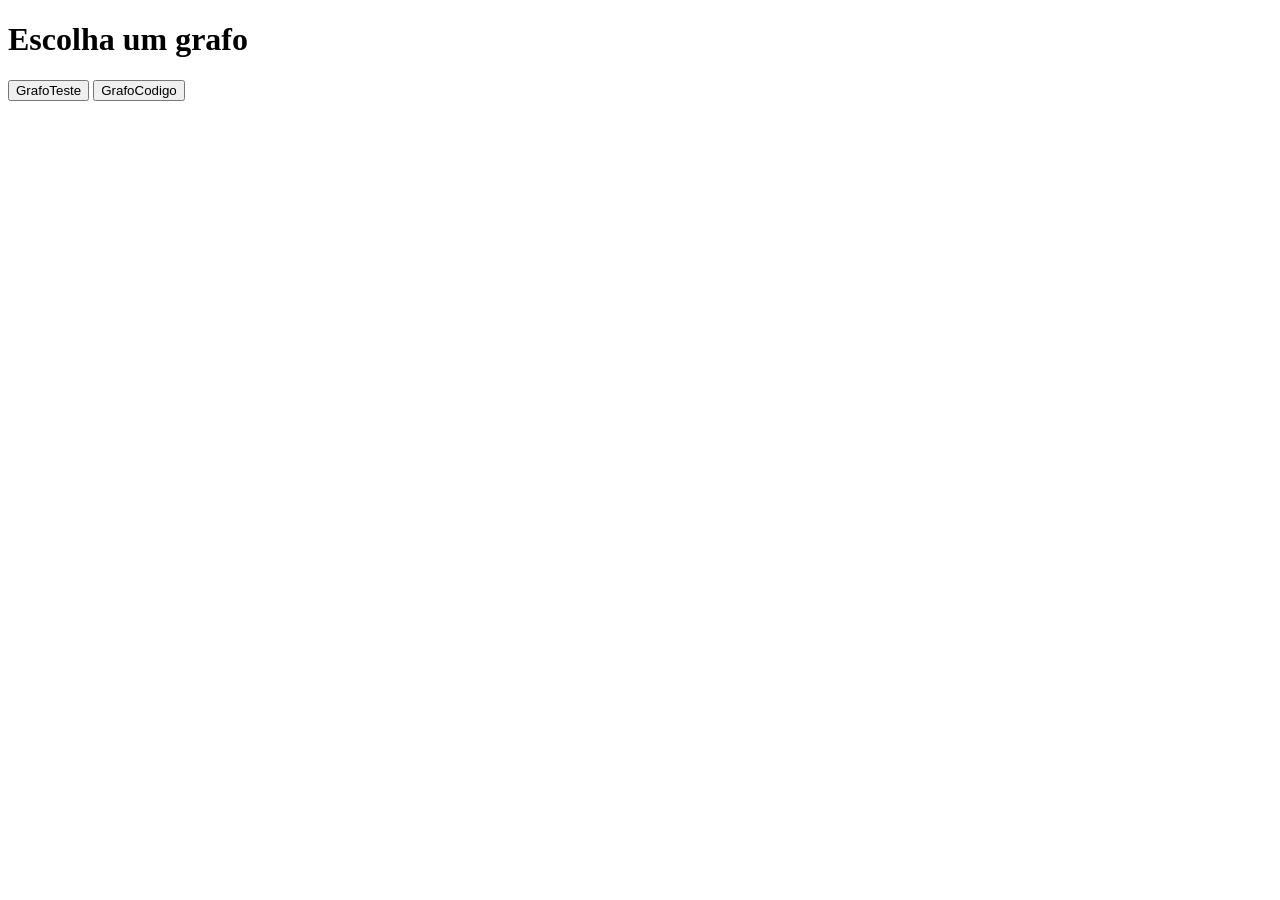
==== templates/index.html @ 73c72145 "mudança para rotas dinamicas, alteração no fetch" ====
<!DOCTYPE html>
<html lang="en">
<head>
    <meta charset="UTF-8">
    <meta name="viewport" content="width=device-width, initial-scale=1.0">
    <title>Document</title>
</head>
<body>
    <h1>Escolha um grafo</h1>
    <div class="options">
        <a href="/app/Teste"><button>GrafoTeste</button></a>
        <a href="/app/Codigo"><button>GrafoCodigo</button></a>
        
    </div>
    
</body>
</html>
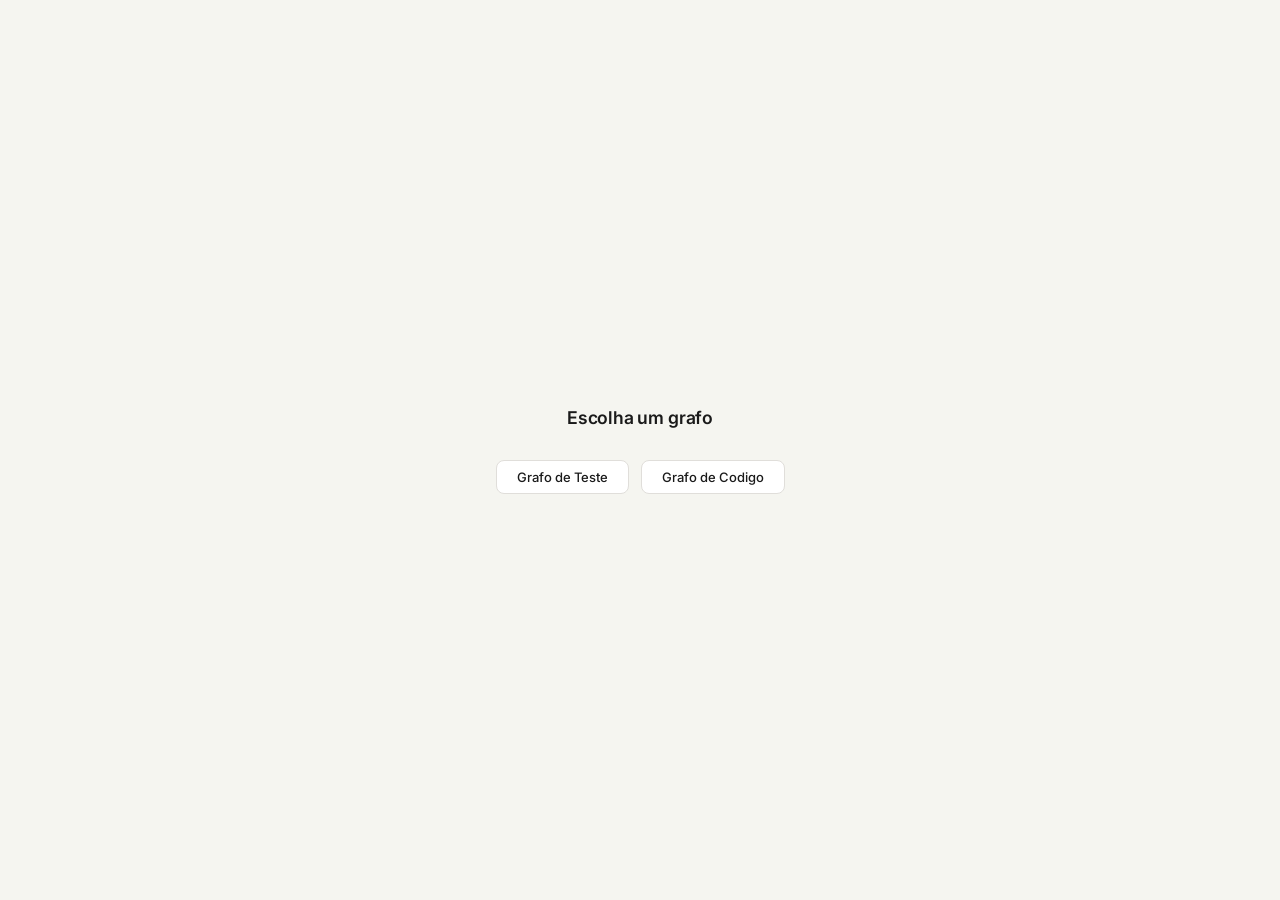
==== commit 4aaeed20: "Merge pull request #1 from projeto-de-algoritmos-2026/implementacaco-mais-grafos Implementacaco mais" ====
--- a/templates/index.html
+++ b/templates/index.html
@@ -1,17 +1,72 @@
 <!DOCTYPE html>
-<html lang="en">
+<html lang="pt-BR">
 <head>
-    <meta charset="UTF-8">
-    <meta name="viewport" content="width=device-width, initial-scale=1.0">
-    <title>Document</title>
+  <meta charset="UTF-8">
+  <meta name="viewport" content="width=device-width, initial-scale=1.0">
+  <title>Escolha um grafo</title>
+  <link rel="preconnect" href="https://fonts.googleapis.com">
+  <link href="https://fonts.googleapis.com/css2?family=Inter:wght@400;500;600&display=swap" rel="stylesheet">
+  <style>
+    *, *::before, *::after { box-sizing: border-box; margin: 0; padding: 0; }
+
+    body {
+      background: #f5f5f0;
+      color: #1a1a1a;
+      font-family: 'Inter', sans-serif;
+      font-size: 14px;
+      min-height: 100vh;
+      display: flex;
+      flex-direction: column;
+      align-items: center;
+      justify-content: center;
+      gap: 2rem;
+    }
+
+    h1 {
+      font-size: 1.1rem;
+      font-weight: 600;
+      letter-spacing: -0.01em;
+      color: #1a1a1a;
+    }
+
+    .options {
+      display: flex;
+      gap: 0.75rem;
+      flex-wrap: wrap;
+      justify-content: center;
+    }
+
+    .options a { text-decoration: none; }
+
+    .options button {
+      font-family: 'Inter', sans-serif;
+      font-size: 13px;
+      font-weight: 500;
+      padding: 0.5rem 1.25rem;
+      border-radius: 8px;
+      border: 1px solid #e0deda;
+      background: #ffffff;
+      color: #1a1a1a;
+      cursor: pointer;
+      transition: border-color 0.15s, color 0.15s, transform 0.1s;
+    }
+
+    .options button:hover {
+      border-color: #4f6ef7;
+      color: #4f6ef7;
+    }
+
+    .options button:active { transform: scale(0.97); }
+  </style>
 </head>
 <body>
-    <h1>Escolha um grafo</h1>
-    <div class="options">
-        <a href="/app/Teste"><button>GrafoTeste</button></a>
-        <a href="/app/Codigo"><button>GrafoCodigo</button></a>
-        
-    </div>
-    
+
+  <h1>Escolha um grafo</h1>
+
+  <div class="options">
+    <a href="/app/Teste"><button>Grafo de Teste</button></a>
+    <a href="/app/Codigo"><button>Grafo de Codigo</button></a>
+  </div>
+
 </body>
 </html>
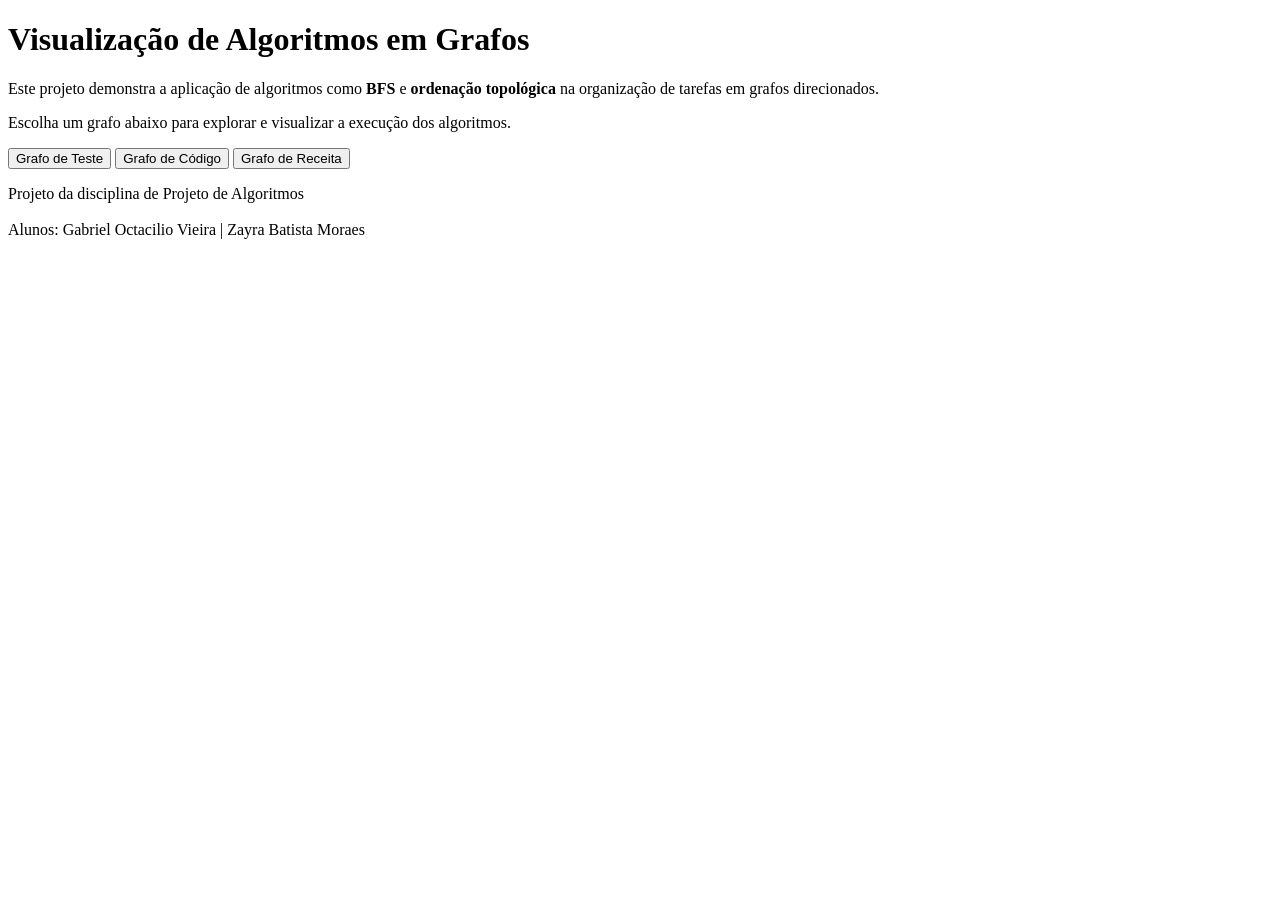
==== commit 89f21952: "readme finalizado" ====
--- a/templates/index.html
+++ b/templates/index.html
@@ -5,68 +5,35 @@
   <meta name="viewport" content="width=device-width, initial-scale=1.0">
   <title>Escolha um grafo</title>
   <link rel="preconnect" href="https://fonts.googleapis.com">
-  <link href="https://fonts.googleapis.com/css2?family=Inter:wght@400;500;600&display=swap" rel="stylesheet">
-  <style>
-    *, *::before, *::after { box-sizing: border-box; margin: 0; padding: 0; }
+  <link rel="stylesheet" href="../static/css/index.css">
 
-    body {
-      background: #f5f5f0;
-      color: #1a1a1a;
-      font-family: 'Inter', sans-serif;
-      font-size: 14px;
-      min-height: 100vh;
-      display: flex;
-      flex-direction: column;
-      align-items: center;
-      justify-content: center;
-      gap: 2rem;
-    }
-
-    h1 {
-      font-size: 1.1rem;
-      font-weight: 600;
-      letter-spacing: -0.01em;
-      color: #1a1a1a;
-    }
-
-    .options {
-      display: flex;
-      gap: 0.75rem;
-      flex-wrap: wrap;
-      justify-content: center;
-    }
-
-    .options a { text-decoration: none; }
-
-    .options button {
-      font-family: 'Inter', sans-serif;
-      font-size: 13px;
-      font-weight: 500;
-      padding: 0.5rem 1.25rem;
-      border-radius: 8px;
-      border: 1px solid #e0deda;
-      background: #ffffff;
-      color: #1a1a1a;
-      cursor: pointer;
-      transition: border-color 0.15s, color 0.15s, transform 0.1s;
-    }
-
-    .options button:hover {
-      border-color: #4f6ef7;
-      color: #4f6ef7;
-    }
-
-    .options button:active { transform: scale(0.97); }
-  </style>
 </head>
 <body>
 
-  <h1>Escolha um grafo</h1>
+  <h1>Visualização de Algoritmos em Grafos</h1>
+
+  <p class="descricao">
+    Este projeto demonstra a aplicação de algoritmos como 
+    <strong>BFS</strong> e <strong>ordenação topológica</strong> 
+    na organização de tarefas em grafos direcionados.
+  </p>
+
+  <p class="descricao">
+    Escolha um grafo abaixo para explorar e visualizar a execução dos algoritmos.
+  </p>
 
   <div class="options">
     <a href="/app/Teste"><button>Grafo de Teste</button></a>
-    <a href="/app/Codigo"><button>Grafo de Codigo</button></a>
+    <a href="/app/Codigo"><button>Grafo de Código</button></a>
+    <a href="/app/Receita"><button>Grafo de Receita</button></a>
   </div>
+
+  <p class="footer">
+    Projeto da disciplina de Projeto de Algoritmos<br><br>
+    Alunos:
+    Gabriel Octacilio Vieira | Zayra Batista Moraes
+  </p>
+
 
 </body>
 </html>
